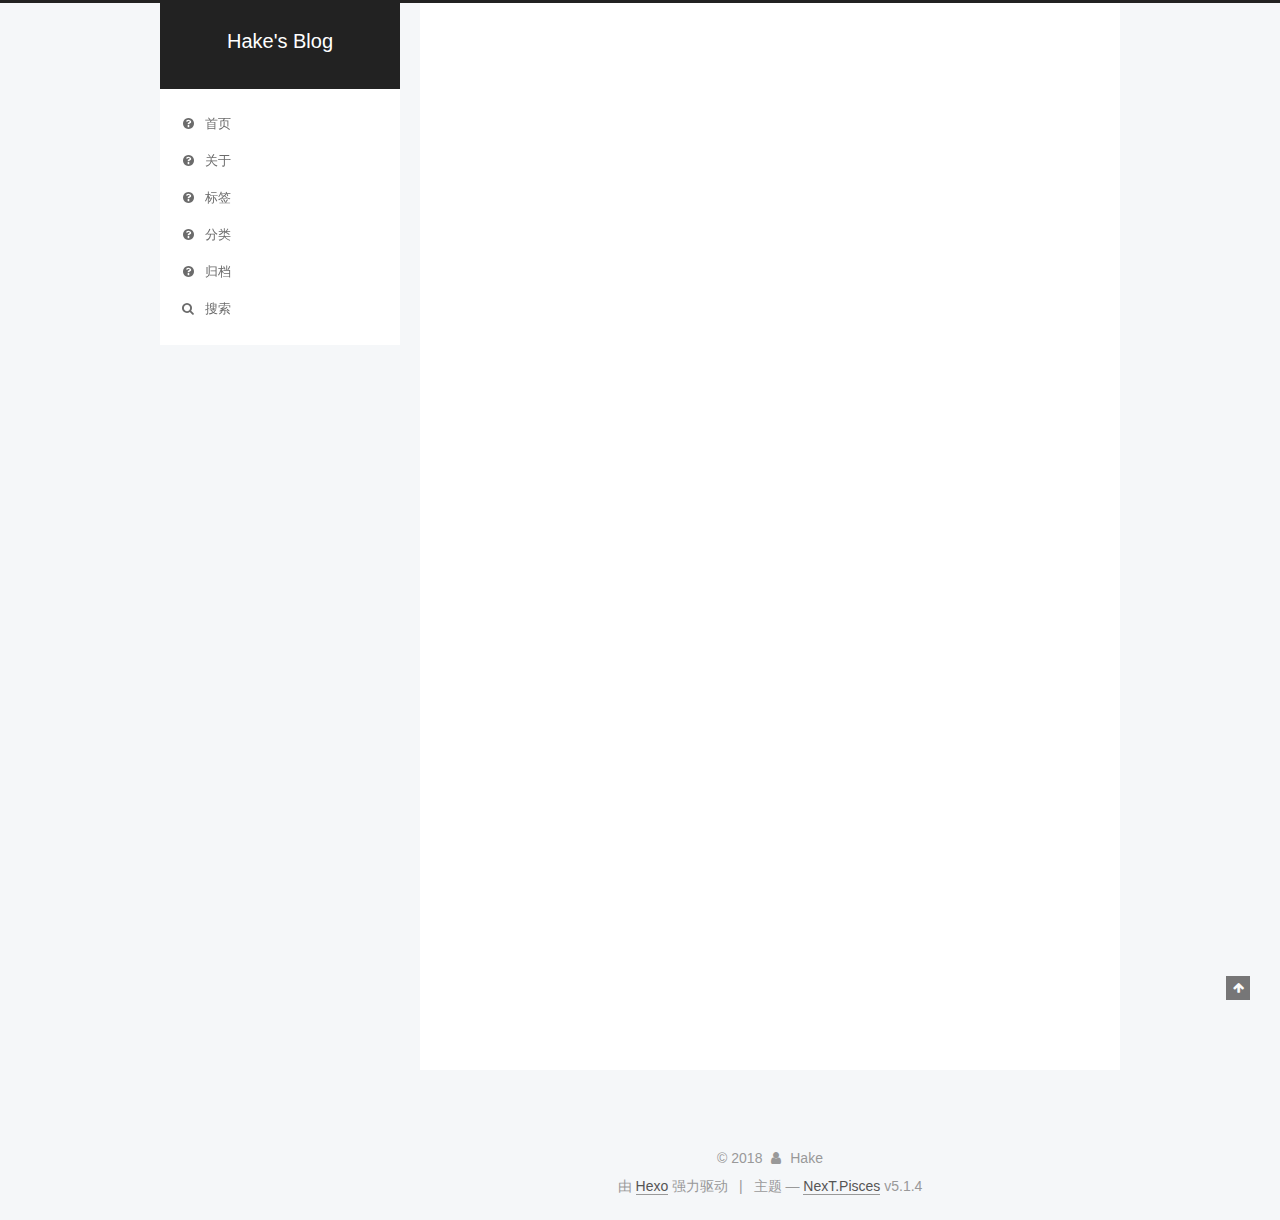
==== index.html @ dc82ca10 "Site updated: 2018-07-10 11:43:35" ====
<!DOCTYPE html>



  


<html class="theme-next pisces use-motion" lang="zh-Hans">
<head>
  <meta charset="UTF-8"/>
<meta http-equiv="X-UA-Compatible" content="IE=edge" />
<meta name="viewport" content="width=device-width, initial-scale=1, maximum-scale=1"/>
<meta name="theme-color" content="#222">









<meta http-equiv="Cache-Control" content="no-transform" />
<meta http-equiv="Cache-Control" content="no-siteapp" />
















  
  
  <link href="/lib/fancybox/source/jquery.fancybox.css?v=2.1.5" rel="stylesheet" type="text/css" />







<link href="/lib/font-awesome/css/font-awesome.min.css?v=4.6.2" rel="stylesheet" type="text/css" />

<link href="/css/main.css?v=5.1.4" rel="stylesheet" type="text/css" />


  <link rel="apple-touch-icon" sizes="180x180" href="/images/apple-touch-icon-next.png?v=5.1.4">


  <link rel="icon" type="image/png" sizes="32x32" href="/images/favicon-32x32-next.png?v=5.1.4">


  <link rel="icon" type="image/png" sizes="16x16" href="/images/favicon-16x16-next.png?v=5.1.4">


  <link rel="mask-icon" href="/images/logo.svg?v=5.1.4" color="#222">





  <meta name="keywords" content="Hexo, NexT" />










<meta name="description" content="For the dream,To the end">
<meta property="og:type" content="website">
<meta property="og:title" content="Hake&#39;s Blog">
<meta property="og:url" content="http://onehake.github.io/index.html">
<meta property="og:site_name" content="Hake&#39;s Blog">
<meta property="og:description" content="For the dream,To the end">
<meta property="og:locale" content="zh-Hans">
<meta name="twitter:card" content="summary">
<meta name="twitter:title" content="Hake&#39;s Blog">
<meta name="twitter:description" content="For the dream,To the end">



<script type="text/javascript" id="hexo.configurations">
  var NexT = window.NexT || {};
  var CONFIG = {
    root: '/',
    scheme: 'Pisces',
    version: '5.1.4',
    sidebar: {"position":"left","display":"post","offset":12,"b2t":false,"scrollpercent":false,"onmobile":false},
    fancybox: true,
    tabs: true,
    motion: {"enable":true,"async":false,"transition":{"post_block":"fadeIn","post_header":"slideDownIn","post_body":"slideDownIn","coll_header":"slideLeftIn","sidebar":"slideUpIn"}},
    duoshuo: {
      userId: '0',
      author: '博主'
    },
    algolia: {
      applicationID: '',
      apiKey: '',
      indexName: '',
      hits: {"per_page":10},
      labels: {"input_placeholder":"Search for Posts","hits_empty":"We didn't find any results for the search: ${query}","hits_stats":"${hits} results found in ${time} ms"}
    }
  };
</script>



  <link rel="canonical" href="http://onehake.github.io/"/>





  <title>Hake's Blog</title>
  








</head>

<body itemscope itemtype="http://schema.org/WebPage" lang="zh-Hans">

  
  
    
  

  <div class="container sidebar-position-left 
  page-home">
    <div class="headband"></div>

    <header id="header" class="header" itemscope itemtype="http://schema.org/WPHeader">
      <div class="header-inner"><div class="site-brand-wrapper">
  <div class="site-meta ">
    

    <div class="custom-logo-site-title">
      <a href="/"  class="brand" rel="start">
        <span class="logo-line-before"><i></i></span>
        <span class="site-title">Hake's Blog</span>
        <span class="logo-line-after"><i></i></span>
      </a>
    </div>
      
        <p class="site-subtitle"></p>
      
  </div>

  <div class="site-nav-toggle">
    <button>
      <span class="btn-bar"></span>
      <span class="btn-bar"></span>
      <span class="btn-bar"></span>
    </button>
  </div>
</div>

<nav class="site-nav">
  

  
    <ul id="menu" class="menu">
      
        
        <li class="menu-item menu-item-home">
          <a href="/" rel="section">
            
              <i class="menu-item-icon fa fa-fw fa-question-circle"></i> <br />
            
            首页
          </a>
        </li>
      
        
        <li class="menu-item menu-item-about">
          <a href="/about" rel="section">
            
              <i class="menu-item-icon fa fa-fw fa-question-circle"></i> <br />
            
            关于
          </a>
        </li>
      
        
        <li class="menu-item menu-item-tags">
          <a href="/tags" rel="section">
            
              <i class="menu-item-icon fa fa-fw fa-question-circle"></i> <br />
            
            标签
          </a>
        </li>
      
        
        <li class="menu-item menu-item-categories">
          <a href="/categories" rel="section">
            
              <i class="menu-item-icon fa fa-fw fa-question-circle"></i> <br />
            
            分类
          </a>
        </li>
      
        
        <li class="menu-item menu-item-archives">
          <a href="/archives" rel="section">
            
              <i class="menu-item-icon fa fa-fw fa-question-circle"></i> <br />
            
            归档
          </a>
        </li>
      

      
        <li class="menu-item menu-item-search">
          
            <a href="javascript:;" class="popup-trigger">
          
            
              <i class="menu-item-icon fa fa-search fa-fw"></i> <br />
            
            搜索
          </a>
        </li>
      
    </ul>
  

  
    <div class="site-search">
      
  <div class="popup search-popup local-search-popup">
  <div class="local-search-header clearfix">
    <span class="search-icon">
      <i class="fa fa-search"></i>
    </span>
    <span class="popup-btn-close">
      <i class="fa fa-times-circle"></i>
    </span>
    <div class="local-search-input-wrapper">
      <input autocomplete="off"
             placeholder="搜索..." spellcheck="false"
             type="text" id="local-search-input">
    </div>
  </div>
  <div id="local-search-result"></div>
</div>



    </div>
  
</nav>



 </div>
    </header>

    <main id="main" class="main">
      <div class="main-inner">
        <div class="content-wrap">
          <div id="content" class="content">
            
  <section id="posts" class="posts-expand">
    
      

  

  
  
  

  <article class="post post-type-normal" itemscope itemtype="http://schema.org/Article">
  
  
  
  <div class="post-block">
    <link itemprop="mainEntityOfPage" href="http://onehake.github.io/2018/07/10/hello-world/">

    <span hidden itemprop="author" itemscope itemtype="http://schema.org/Person">
      <meta itemprop="name" content="Hake">
      <meta itemprop="description" content="">
      <meta itemprop="image" content="/images/avatar.gif">
    </span>

    <span hidden itemprop="publisher" itemscope itemtype="http://schema.org/Organization">
      <meta itemprop="name" content="Hake's Blog">
    </span>

    
      <header class="post-header">

        
        
          <h1 class="post-title" itemprop="name headline">
                
                <a class="post-title-link" href="/2018/07/10/hello-world/" itemprop="url">Hello World</a></h1>
        

        <div class="post-meta">
          <span class="post-time">
            
              <span class="post-meta-item-icon">
                <i class="fa fa-calendar-o"></i>
              </span>
              
                <span class="post-meta-item-text">发表于</span>
              
              <time title="创建于" itemprop="dateCreated datePublished" datetime="2018-07-10T10:24:28+08:00">
                2018-07-10
              </time>
            

            

            
          </span>

          

          
            
          

          
          

          

          

          

        </div>
      </header>
    

    
    
    
    <div class="post-body" itemprop="articleBody">

      
      

      
        
          
            <p>Welcome to <a href="https://hexo.io/" target="_blank" rel="noopener">Hexo</a>! This is your very first post. Check <a href="https://hexo.io/docs/" target="_blank" rel="noopener">documentation</a> for more info. If you get any problems when using Hexo, you can find the answer in <a href="https://hexo.io/docs/troubleshooting.html" target="_blank" rel="noopener">troubleshooting</a> or you can ask me on <a href="https://github.com/hexojs/hexo/issues" target="_blank" rel="noopener">GitHub</a>.</p>
<h2 id="Quick-Start"><a href="#Quick-Start" class="headerlink" title="Quick Start"></a>Quick Start</h2><h3 id="Create-a-new-post"><a href="#Create-a-new-post" class="headerlink" title="Create a new post"></a>Create a new post</h3><figure class="highlight bash"><table><tr><td class="gutter"><pre><span class="line">1</span><br></pre></td><td class="code"><pre><span class="line">$ hexo new <span class="string">"My New Post"</span></span><br></pre></td></tr></table></figure>
<p>More info: <a href="https://hexo.io/docs/writing.html" target="_blank" rel="noopener">Writing</a></p>
<h3 id="Run-server"><a href="#Run-server" class="headerlink" title="Run server"></a>Run server</h3><figure class="highlight bash"><table><tr><td class="gutter"><pre><span class="line">1</span><br></pre></td><td class="code"><pre><span class="line">$ hexo server</span><br></pre></td></tr></table></figure>
<p>More info: <a href="https://hexo.io/docs/server.html" target="_blank" rel="noopener">Server</a></p>
<h3 id="Generate-static-files"><a href="#Generate-static-files" class="headerlink" title="Generate static files"></a>Generate static files</h3><figure class="highlight bash"><table><tr><td class="gutter"><pre><span class="line">1</span><br></pre></td><td class="code"><pre><span class="line">$ hexo generate</span><br></pre></td></tr></table></figure>
<p>More info: <a href="https://hexo.io/docs/generating.html" target="_blank" rel="noopener">Generating</a></p>
<h3 id="Deploy-to-remote-sites"><a href="#Deploy-to-remote-sites" class="headerlink" title="Deploy to remote sites"></a>Deploy to remote sites</h3><figure class="highlight bash"><table><tr><td class="gutter"><pre><span class="line">1</span><br></pre></td><td class="code"><pre><span class="line">$ hexo deploy</span><br></pre></td></tr></table></figure>
<p>More info: <a href="https://hexo.io/docs/deployment.html" target="_blank" rel="noopener">Deployment</a></p>

          
        
      
    </div>
    
    
    

    

    

    

    <footer class="post-footer">
      

      

      

      
      
        <div class="post-eof"></div>
      
    </footer>
  </div>
  
  
  
  </article>


    
  </section>

  


          </div>
          


          

        </div>
        
          
  
  <div class="sidebar-toggle">
    <div class="sidebar-toggle-line-wrap">
      <span class="sidebar-toggle-line sidebar-toggle-line-first"></span>
      <span class="sidebar-toggle-line sidebar-toggle-line-middle"></span>
      <span class="sidebar-toggle-line sidebar-toggle-line-last"></span>
    </div>
  </div>

  <aside id="sidebar" class="sidebar">
    
    <div class="sidebar-inner">

      

      

      <section class="site-overview-wrap sidebar-panel sidebar-panel-active">
        <div class="site-overview">
          <div class="site-author motion-element" itemprop="author" itemscope itemtype="http://schema.org/Person">
            
              <p class="site-author-name" itemprop="name">Hake</p>
              <p class="site-description motion-element" itemprop="description">For the dream,To the end</p>
          </div>

          <nav class="site-state motion-element">

            
              <div class="site-state-item site-state-posts">
              
                <a href="/archives">
              
                  <span class="site-state-item-count">1</span>
                  <span class="site-state-item-name">日志</span>
                </a>
              </div>
            

            

            

          </nav>

          

          

          
          

          
          

          

        </div>
      </section>

      

      

    </div>
  </aside>


        
      </div>
    </main>

    <footer id="footer" class="footer">
      <div class="footer-inner">
        <div class="copyright">&copy; <span itemprop="copyrightYear">2018</span>
  <span class="with-love">
    <i class="fa fa-user"></i>
  </span>
  <span class="author" itemprop="copyrightHolder">Hake</span>

  
</div>


  <div class="powered-by">由 <a class="theme-link" target="_blank" href="https://hexo.io">Hexo</a> 强力驱动</div>



  <span class="post-meta-divider">|</span>



  <div class="theme-info">主题 &mdash; <a class="theme-link" target="_blank" href="https://github.com/iissnan/hexo-theme-next">NexT.Pisces</a> v5.1.4</div>




        







        
      </div>
    </footer>

    
      <div class="back-to-top">
        <i class="fa fa-arrow-up"></i>
        
      </div>
    

    

  </div>

  

<script type="text/javascript">
  if (Object.prototype.toString.call(window.Promise) !== '[object Function]') {
    window.Promise = null;
  }
</script>









  












  
  
    <script type="text/javascript" src="/lib/jquery/index.js?v=2.1.3"></script>
  

  
  
    <script type="text/javascript" src="/lib/fastclick/lib/fastclick.min.js?v=1.0.6"></script>
  

  
  
    <script type="text/javascript" src="/lib/jquery_lazyload/jquery.lazyload.js?v=1.9.7"></script>
  

  
  
    <script type="text/javascript" src="/lib/velocity/velocity.min.js?v=1.2.1"></script>
  

  
  
    <script type="text/javascript" src="/lib/velocity/velocity.ui.min.js?v=1.2.1"></script>
  

  
  
    <script type="text/javascript" src="/lib/fancybox/source/jquery.fancybox.pack.js?v=2.1.5"></script>
  


  


  <script type="text/javascript" src="/js/src/utils.js?v=5.1.4"></script>

  <script type="text/javascript" src="/js/src/motion.js?v=5.1.4"></script>



  
  


  <script type="text/javascript" src="/js/src/affix.js?v=5.1.4"></script>

  <script type="text/javascript" src="/js/src/schemes/pisces.js?v=5.1.4"></script>



  

  


  <script type="text/javascript" src="/js/src/bootstrap.js?v=5.1.4"></script>



  


  




	





  





  












  

  <script type="text/javascript">
    // Popup Window;
    var isfetched = false;
    var isXml = true;
    // Search DB path;
    var search_path = "search.xml";
    if (search_path.length === 0) {
      search_path = "search.xml";
    } else if (/json$/i.test(search_path)) {
      isXml = false;
    }
    var path = "/" + search_path;
    // monitor main search box;

    var onPopupClose = function (e) {
      $('.popup').hide();
      $('#local-search-input').val('');
      $('.search-result-list').remove();
      $('#no-result').remove();
      $(".local-search-pop-overlay").remove();
      $('body').css('overflow', '');
    }

    function proceedsearch() {
      $("body")
        .append('<div class="search-popup-overlay local-search-pop-overlay"></div>')
        .css('overflow', 'hidden');
      $('.search-popup-overlay').click(onPopupClose);
      $('.popup').toggle();
      var $localSearchInput = $('#local-search-input');
      $localSearchInput.attr("autocapitalize", "none");
      $localSearchInput.attr("autocorrect", "off");
      $localSearchInput.focus();
    }

    // search function;
    var searchFunc = function(path, search_id, content_id) {
      'use strict';

      // start loading animation
      $("body")
        .append('<div class="search-popup-overlay local-search-pop-overlay">' +
          '<div id="search-loading-icon">' +
          '<i class="fa fa-spinner fa-pulse fa-5x fa-fw"></i>' +
          '</div>' +
          '</div>')
        .css('overflow', 'hidden');
      $("#search-loading-icon").css('margin', '20% auto 0 auto').css('text-align', 'center');

      $.ajax({
        url: path,
        dataType: isXml ? "xml" : "json",
        async: true,
        success: function(res) {
          // get the contents from search data
          isfetched = true;
          $('.popup').detach().appendTo('.header-inner');
          var datas = isXml ? $("entry", res).map(function() {
            return {
              title: $("title", this).text(),
              content: $("content",this).text(),
              url: $("url" , this).text()
            };
          }).get() : res;
          var input = document.getElementById(search_id);
          var resultContent = document.getElementById(content_id);
          var inputEventFunction = function() {
            var searchText = input.value.trim().toLowerCase();
            var keywords = searchText.split(/[\s\-]+/);
            if (keywords.length > 1) {
              keywords.push(searchText);
            }
            var resultItems = [];
            if (searchText.length > 0) {
              // perform local searching
              datas.forEach(function(data) {
                var isMatch = false;
                var hitCount = 0;
                var searchTextCount = 0;
                var title = data.title.trim();
                var titleInLowerCase = title.toLowerCase();
                var content = data.content.trim().replace(/<[^>]+>/g,"");
                var contentInLowerCase = content.toLowerCase();
                var articleUrl = decodeURIComponent(data.url);
                var indexOfTitle = [];
                var indexOfContent = [];
                // only match articles with not empty titles
                if(title != '') {
                  keywords.forEach(function(keyword) {
                    function getIndexByWord(word, text, caseSensitive) {
                      var wordLen = word.length;
                      if (wordLen === 0) {
                        return [];
                      }
                      var startPosition = 0, position = [], index = [];
                      if (!caseSensitive) {
                        text = text.toLowerCase();
                        word = word.toLowerCase();
                      }
                      while ((position = text.indexOf(word, startPosition)) > -1) {
                        index.push({position: position, word: word});
                        startPosition = position + wordLen;
                      }
                      return index;
                    }

                    indexOfTitle = indexOfTitle.concat(getIndexByWord(keyword, titleInLowerCase, false));
                    indexOfContent = indexOfContent.concat(getIndexByWord(keyword, contentInLowerCase, false));
                  });
                  if (indexOfTitle.length > 0 || indexOfContent.length > 0) {
                    isMatch = true;
                    hitCount = indexOfTitle.length + indexOfContent.length;
                  }
                }

                // show search results

                if (isMatch) {
                  // sort index by position of keyword

                  [indexOfTitle, indexOfContent].forEach(function (index) {
                    index.sort(function (itemLeft, itemRight) {
                      if (itemRight.position !== itemLeft.position) {
                        return itemRight.position - itemLeft.position;
                      } else {
                        return itemLeft.word.length - itemRight.word.length;
                      }
                    });
                  });

                  // merge hits into slices

                  function mergeIntoSlice(text, start, end, index) {
                    var item = index[index.length - 1];
                    var position = item.position;
                    var word = item.word;
                    var hits = [];
                    var searchTextCountInSlice = 0;
                    while (position + word.length <= end && index.length != 0) {
                      if (word === searchText) {
                        searchTextCountInSlice++;
                      }
                      hits.push({position: position, length: word.length});
                      var wordEnd = position + word.length;

                      // move to next position of hit

                      index.pop();
                      while (index.length != 0) {
                        item = index[index.length - 1];
                        position = item.position;
                        word = item.word;
                        if (wordEnd > position) {
                          index.pop();
                        } else {
                          break;
                        }
                      }
                    }
                    searchTextCount += searchTextCountInSlice;
                    return {
                      hits: hits,
                      start: start,
                      end: end,
                      searchTextCount: searchTextCountInSlice
                    };
                  }

                  var slicesOfTitle = [];
                  if (indexOfTitle.length != 0) {
                    slicesOfTitle.push(mergeIntoSlice(title, 0, title.length, indexOfTitle));
                  }

                  var slicesOfContent = [];
                  while (indexOfContent.length != 0) {
                    var item = indexOfContent[indexOfContent.length - 1];
                    var position = item.position;
                    var word = item.word;
                    // cut out 100 characters
                    var start = position - 20;
                    var end = position + 80;
                    if(start < 0){
                      start = 0;
                    }
                    if (end < position + word.length) {
                      end = position + word.length;
                    }
                    if(end > content.length){
                      end = content.length;
                    }
                    slicesOfContent.push(mergeIntoSlice(content, start, end, indexOfContent));
                  }

                  // sort slices in content by search text's count and hits' count

                  slicesOfContent.sort(function (sliceLeft, sliceRight) {
                    if (sliceLeft.searchTextCount !== sliceRight.searchTextCount) {
                      return sliceRight.searchTextCount - sliceLeft.searchTextCount;
                    } else if (sliceLeft.hits.length !== sliceRight.hits.length) {
                      return sliceRight.hits.length - sliceLeft.hits.length;
                    } else {
                      return sliceLeft.start - sliceRight.start;
                    }
                  });

                  // select top N slices in content

                  var upperBound = parseInt('1');
                  if (upperBound >= 0) {
                    slicesOfContent = slicesOfContent.slice(0, upperBound);
                  }

                  // highlight title and content

                  function highlightKeyword(text, slice) {
                    var result = '';
                    var prevEnd = slice.start;
                    slice.hits.forEach(function (hit) {
                      result += text.substring(prevEnd, hit.position);
                      var end = hit.position + hit.length;
                      result += '<b class="search-keyword">' + text.substring(hit.position, end) + '</b>';
                      prevEnd = end;
                    });
                    result += text.substring(prevEnd, slice.end);
                    return result;
                  }

                  var resultItem = '';

                  if (slicesOfTitle.length != 0) {
                    resultItem += "<li><a href='" + articleUrl + "' class='search-result-title'>" + highlightKeyword(title, slicesOfTitle[0]) + "</a>";
                  } else {
                    resultItem += "<li><a href='" + articleUrl + "' class='search-result-title'>" + title + "</a>";
                  }

                  slicesOfContent.forEach(function (slice) {
                    resultItem += "<a href='" + articleUrl + "'>" +
                      "<p class=\"search-result\">" + highlightKeyword(content, slice) +
                      "...</p>" + "</a>";
                  });

                  resultItem += "</li>";
                  resultItems.push({
                    item: resultItem,
                    searchTextCount: searchTextCount,
                    hitCount: hitCount,
                    id: resultItems.length
                  });
                }
              })
            };
            if (keywords.length === 1 && keywords[0] === "") {
              resultContent.innerHTML = '<div id="no-result"><i class="fa fa-search fa-5x" /></div>'
            } else if (resultItems.length === 0) {
              resultContent.innerHTML = '<div id="no-result"><i class="fa fa-frown-o fa-5x" /></div>'
            } else {
              resultItems.sort(function (resultLeft, resultRight) {
                if (resultLeft.searchTextCount !== resultRight.searchTextCount) {
                  return resultRight.searchTextCount - resultLeft.searchTextCount;
                } else if (resultLeft.hitCount !== resultRight.hitCount) {
                  return resultRight.hitCount - resultLeft.hitCount;
                } else {
                  return resultRight.id - resultLeft.id;
                }
              });
              var searchResultList = '<ul class=\"search-result-list\">';
              resultItems.forEach(function (result) {
                searchResultList += result.item;
              })
              searchResultList += "</ul>";
              resultContent.innerHTML = searchResultList;
            }
          }

          if ('auto' === 'auto') {
            input.addEventListener('input', inputEventFunction);
          } else {
            $('.search-icon').click(inputEventFunction);
            input.addEventListener('keypress', function (event) {
              if (event.keyCode === 13) {
                inputEventFunction();
              }
            });
          }

          // remove loading animation
          $(".local-search-pop-overlay").remove();
          $('body').css('overflow', '');

          proceedsearch();
        }
      });
    }

    // handle and trigger popup window;
    $('.popup-trigger').click(function(e) {
      e.stopPropagation();
      if (isfetched === false) {
        searchFunc(path, 'local-search-input', 'local-search-result');
      } else {
        proceedsearch();
      };
    });

    $('.popup-btn-close').click(onPopupClose);
    $('.popup').click(function(e){
      e.stopPropagation();
    });
    $(document).on('keyup', function (event) {
      var shouldDismissSearchPopup = event.which === 27 &&
        $('.search-popup').is(':visible');
      if (shouldDismissSearchPopup) {
        onPopupClose();
      }
    });
  </script>





  

  

  

  
  

  

  

  

</body>
</html>
---- css/main.css ----
/* normalize.css v3.0.2 | MIT License | git.io/normalize */
html {
  font-family: sans-serif; /* 1 */
  -ms-text-size-adjust: 100%; /* 2 */
  -webkit-text-size-adjust: 100%; /* 2 */
}
body {
  margin: 0;
}
article,
aside,
details,
figcaption,
figure,
footer,
header,
hgroup,
main,
menu,
nav,
section,
summary {
  display: block;
}
audio,
canvas,
progress,
video {
  display: inline-block; /* 1 */
  vertical-align: baseline; /* 2 */
}
audio:not([controls]) {
  display: none;
  height: 0;
}
[hidden],
template {
  display: none;
}
a {
  background-color: transparent;
}
a:active,
a:hover {
  outline: 0;
}
abbr[title] {
  border-bottom: 1px dotted;
}
b,
strong {
  font-weight: bold;
}
dfn {
  font-style: italic;
}
h1 {
  font-size: 2em;
  margin: 0.67em 0;
}
mark {
  background: #ff0;
  color: #000;
}
small {
  font-size: 80%;
}
sub,
sup {
  font-size: 75%;
  line-height: 0;
  position: relative;
  vertical-align: baseline;
}
sup {
  top: -0.5em;
}
sub {
  bottom: -0.25em;
}
img {
  border: 0;
}
svg:not(:root) {
  overflow: hidden;
}
figure {
  margin: 1em 40px;
}
hr {
  -moz-box-sizing: content-box;
  box-sizing: content-box;
  height: 0;
}
pre {
  overflow: auto;
}
code,
kbd,
pre,
samp {
  font-family: monospace, monospace;
  font-size: 1em;
}
button,
input,
optgroup,
select,
textarea {
  color: inherit; /* 1 */
  font: inherit; /* 2 */
  margin: 0; /* 3 */
}
button {
  overflow: visible;
}
button,
select {
  text-transform: none;
}
button,
html input[type="button"],
input[type="reset"],
input[type="submit"] {
  -webkit-appearance: button; /* 2 */
  cursor: pointer; /* 3 */
}
button[disabled],
html input[disabled] {
  cursor: default;
}
button::-moz-focus-inner,
input::-moz-focus-inner {
  border: 0;
  padding: 0;
}
input {
  line-height: normal;
}
input[type="checkbox"],
input[type="radio"] {
  box-sizing: border-box; /* 1 */
  padding: 0; /* 2 */
}
input[type="number"]::-webkit-inner-spin-button,
input[type="number"]::-webkit-outer-spin-button {
  height: auto;
}
input[type="search"] {
  -webkit-appearance: textfield; /* 1 */
  -moz-box-sizing: content-box;
  -webkit-box-sizing: content-box; /* 2 */
  box-sizing: content-box;
}
input[type="search"]::-webkit-search-cancel-button,
input[type="search"]::-webkit-search-decoration {
  -webkit-appearance: none;
}
fieldset {
  border: 1px solid #c0c0c0;
  margin: 0 2px;
  padding: 0.35em 0.625em 0.75em;
}
legend {
  border: 0; /* 1 */
  padding: 0; /* 2 */
}
textarea {
  overflow: auto;
}
optgroup {
  font-weight: bold;
}
table {
  border-collapse: collapse;
  border-spacing: 0;
}
td,
th {
  padding: 0;
}
::selection {
  background: #262a30;
  color: #fff;
}
body {
  position: relative;
  font-family: 'Lato', "PingFang SC", "Microsoft YaHei", sans-serif;
  font-size: 14px;
  line-height: 2;
  color: #555;
  background: #f5f7f9;
}
@media (max-width: 767px) {
  body {
    padding-right: 0 !important;
  }
}
@media (min-width: 768px) and (max-width: 991px) {
  body {
    padding-right: 0 !important;
  }
}
@media (min-width: 1600px) {
  body {
    font-size: 16px;
  }
}
h1,
h2,
h3,
h4,
h5,
h6 {
  margin: 0;
  padding: 0;
  font-weight: bold;
  line-height: 1.5;
  font-family: 'Lato', "PingFang SC", "Microsoft YaHei", sans-serif;
}
h2,
h3,
h4,
h5,
h6 {
  margin: 20px 0 15px;
}
h1 {
  font-size: 22px;
}
@media (max-width: 767px) {
  h1 {
    font-size: 18px;
  }
}
h2 {
  font-size: 20px;
}
@media (max-width: 767px) {
  h2 {
    font-size: 16px;
  }
}
h3 {
  font-size: 18px;
}
@media (max-width: 767px) {
  h3 {
    font-size: 14px;
  }
}
h4 {
  font-size: 16px;
}
@media (max-width: 767px) {
  h4 {
    font-size: 12px;
  }
}
h5 {
  font-size: 14px;
}
@media (max-width: 767px) {
  h5 {
    font-size: 10px;
  }
}
h6 {
  font-size: 12px;
}
@media (max-width: 767px) {
  h6 {
    font-size: 8px;
  }
}
p {
  margin: 0 0 20px 0;
}
a {
  color: #555;
  text-decoration: none;
  outline: none;
  border-bottom: 1px solid #999;
  word-wrap: break-word;
}
a:hover {
  color: #222;
  border-bottom-color: #222;
}
blockquote {
  margin: 0;
  padding: 0;
}
img {
  display: block;
  margin: auto;
  max-width: 100%;
  height: auto;
}
hr {
  margin: 40px 0;
  height: 3px;
  border: none;
  background-color: #ddd;
  background-image: repeating-linear-gradient(-45deg, #fff, #fff 4px, transparent 4px, transparent 8px);
}
blockquote {
  padding: 0 15px;
  color: #666;
  border-left: 4px solid #ddd;
}
blockquote cite::before {
  content: "-";
  padding: 0 5px;
}
dt {
  font-weight: 700;
}
dd {
  margin: 0;
  padding: 0;
}
kbd {
  border: 1px solid #ccc;
  border-radius: 0.2em;
  box-shadow: 0.1em 0.1em 0.2em rgba(0,0,0,0.1);
  background-color: #f9f9f9;
  font-family: inherit;
  background-image: -webkit-linear-gradient(top, #eee, #fff, #eee);
  padding: 0.1em 0.3em;
  white-space: nowrap;
}
.text-left {
  text-align: left;
}
.text-center {
  text-align: center;
}
.text-right {
  text-align: right;
}
.text-justify {
  text-align: justify;
}
.text-nowrap {
  white-space: nowrap;
}
.text-lowercase {
  text-transform: lowercase;
}
.text-uppercase {
  text-transform: uppercase;
}
.text-capitalize {
  text-transform: capitalize;
}
.center-block {
  display: block;
  margin-left: auto;
  margin-right: auto;
}
.clearfix:before,
.clearfix:after {
  content: " ";
  display: table;
}
.clearfix:after {
  clear: both;
}
.pullquote {
  width: 45%;
}
.pullquote.left {
  float: left;
  margin-left: 5px;
  margin-right: 10px;
}
.pullquote.right {
  float: right;
  margin-left: 10px;
  margin-right: 5px;
}
.affix.affix.affix {
  position: fixed;
}
.translation {
  margin-top: -20px;
  font-size: 14px;
  color: #999;
}
.scrollbar-measure {
  width: 100px;
  height: 100px;
  overflow: scroll;
  position: absolute;
  top: -9999px;
}
.use-motion .motion-element {
  opacity: 0;
}
table {
  margin: 20px 0;
  width: 100%;
  border-collapse: collapse;
  border-spacing: 0;
  border: 1px solid #ddd;
  font-size: 14px;
  table-layout: fixed;
  word-wrap: break-all;
}
table>tbody>tr:nth-of-type(odd) {
  background-color: #f9f9f9;
}
table>tbody>tr:hover {
  background-color: #f5f5f5;
}
caption,
th,
td {
  padding: 8px;
  text-align: left;
  vertical-align: middle;
  font-weight: normal;
}
th,
td {
  border-bottom: 3px solid #ddd;
  border-right: 1px solid #eee;
}
th {
  padding-bottom: 10px;
  font-weight: 700;
}
td {
  border-bottom-width: 1px;
}
html,
body {
  height: 100%;
}
.container {
  position: relative;
  min-height: 100%;
}
.header-inner {
  margin: 0 auto;
  padding: 100px 0 70px;
  width: 700px;
}
@media (min-width: 1600px) {
  .container .header-inner {
    width: 900px;
  }
}
.main {
  padding-bottom: 150px;
}
.main-inner {
  margin: 0 auto;
  width: 700px;
}
@media (min-width: 1600px) {
  .container .main-inner {
    width: 900px;
  }
}
.footer {
  position: absolute;
  left: 0;
  bottom: 0;
  width: 100%;
  min-height: 50px;
}
.footer-inner {
  box-sizing: border-box;
  margin: 20px auto;
  width: 700px;
}
@media (min-width: 1600px) {
  .container .footer-inner {
    width: 900px;
  }
}
pre,
.highlight {
  overflow: auto;
  margin: 20px 0;
  padding: 0;
  font-size: 13px;
  color: #4d4d4c;
  background: #f7f7f7;
  line-height: 1.6;
}
pre,
code {
  font-family: consolas, Menlo, "PingFang SC", "Microsoft YaHei", monospace;
}
code {
  padding: 2px 4px;
  word-wrap: break-word;
  color: #555;
  background: #eee;
  border-radius: 3px;
  font-size: 13px;
}
pre {
  padding: 10px;
}
pre code {
  padding: 0;
  color: #4d4d4c;
  background: none;
  text-shadow: none;
}
.highlight {
  border-radius: 1px;
}
.highlight pre {
  border: none;
  margin: 0;
  padding: 10px 0;
}
.highlight table {
  margin: 0;
  width: auto;
  border: none;
}
.highlight td {
  border: none;
  padding: 0;
}
.highlight figcaption {
  font-size: 1em;
  color: #4d4d4c;
  line-height: 1em;
  margin-bottom: 1em;
}
.highlight figcaption:before,
.highlight figcaption:after {
  content: " ";
  display: table;
}
.highlight figcaption:after {
  clear: both;
}
.highlight figcaption a {
  float: right;
  color: #4d4d4c;
}
.highlight figcaption a:hover {
  border-bottom-color: #4d4d4c;
}
.highlight .gutter pre {
  padding-left: 10px;
  padding-right: 10px;
  color: #869194;
  text-align: right;
  background-color: #eff2f3;
}
.highlight .code pre {
  width: 100%;
  padding-left: 10px;
  padding-right: 10px;
  background-color: #f7f7f7;
}
.highlight .line {
  height: 20px;
}
.gutter {
  -webkit-user-select: none;
  -moz-user-select: none;
  -ms-user-select: none;
  user-select: none;
}
.gist table {
  width: auto;
}
.gist table td {
  border: none;
}
pre .deletion {
  background: #fdd;
}
pre .addition {
  background: #dfd;
}
pre .meta {
  color: #8959a8;
}
pre .comment {
  color: #8e908c;
}
pre .variable,
pre .attribute,
pre .tag,
pre .regexp,
pre .ruby .constant,
pre .xml .tag .title,
pre .xml .pi,
pre .xml .doctype,
pre .html .doctype,
pre .css .id,
pre .css .class,
pre .css .pseudo {
  color: #c82829;
}
pre .number,
pre .preprocessor,
pre .built_in,
pre .literal,
pre .params,
pre .constant,
pre .command {
  color: #f5871f;
}
pre .ruby .class .title,
pre .css .rules .attribute,
pre .string,
pre .value,
pre .inheritance,
pre .header,
pre .ruby .symbol,
pre .xml .cdata,
pre .special,
pre .number,
pre .formula {
  color: #718c00;
}
pre .title,
pre .css .hexcolor {
  color: #3e999f;
}
pre .function,
pre .python .decorator,
pre .python .title,
pre .ruby .function .title,
pre .ruby .title .keyword,
pre .perl .sub,
pre .javascript .title,
pre .coffeescript .title {
  color: #4271ae;
}
pre .keyword,
pre .javascript .function {
  color: #8959a8;
}
.full-image.full-image.full-image.full-image {
  border: none;
  max-width: 100%;
  width: auto;
  margin: 20px auto 25px;
}
@media (min-width: 992px) {
  .full-image.full-image.full-image.full-image {
    max-width: none;
    width: 118%;
    margin: 0 -9%;
  }
}
.blockquote-center,
.page-home .post-type-quote blockquote,
.page-post-detail .post-type-quote blockquote {
  position: relative;
  margin: 40px 0;
  padding: 0;
  border-left: none;
  text-align: center;
}
.blockquote-center::before,
.page-home .post-type-quote blockquote::before,
.page-post-detail .post-type-quote blockquote::before,
.blockquote-center::after,
.page-home .post-type-quote blockquote::after,
.page-post-detail .post-type-quote blockquote::after {
  position: absolute;
  content: ' ';
  display: block;
  width: 100%;
  height: 24px;
  opacity: 0.2;
  background-repeat: no-repeat;
  background-position: 0 -6px;
  background-size: 22px 22px;
}
.blockquote-center::before,
.page-home .post-type-quote blockquote::before,
.page-post-detail .post-type-quote blockquote::before {
  top: -20px;
  background-image: url("../images/quote-l.svg");
  border-top: 1px solid #ccc;
}
.blockquote-center::after,
.page-home .post-type-quote blockquote::after,
.page-post-detail .post-type-quote blockquote::after {
  bottom: -20px;
  background-image: url("../images/quote-r.svg");
  border-bottom: 1px solid #ccc;
  background-position: 100% 8px;
}
.blockquote-center p,
.page-home .post-type-quote blockquote p,
.page-post-detail .post-type-quote blockquote p,
.blockquote-center div,
.page-home .post-type-quote blockquote div,
.page-post-detail .post-type-quote blockquote div {
  text-align: center;
}
.post .post-body .group-picture img {
  box-sizing: border-box;
  padding: 0 3px;
  border: none;
}
.post .group-picture-row {
  overflow: hidden;
  margin-top: 6px;
}
.post .group-picture-row:first-child {
  margin-top: 0;
}
.post .group-picture-column {
  float: left;
}
.page-post-detail .post-body .group-picture-column {
  float: none;
  margin-top: 10px;
  width: auto !important;
}
.page-post-detail .post-body .group-picture-column img {
  margin: 0 auto;
}
.page-archive .group-picture-container {
  overflow: hidden;
}
.page-archive .group-picture-row {
  float: left;
}
.page-archive .group-picture-row:first-child {
  margin-top: 6px;
}
.page-archive .group-picture-column {
  max-width: 150px;
  max-height: 150px;
}
.post-body .note {
  position: relative;
  padding: 15px;
  margin-bottom: 20px;
  border: 1px solid #eee;
  border-left-width: 5px;
  border-radius: 3px;
}
.post-body .note h2,
.post-body .note h3,
.post-body .note h4,
.post-body .note h5,
.post-body .note h6 {
  margin-top: 0;
  margin-bottom: 0;
  border-bottom: initial;
  padding-top: 0 !important;
}
.post-body .note p:first-child,
.post-body .note ul:first-child,
.post-body .note ol:first-child,
.post-body .note table:first-child,
.post-body .note pre:first-child,
.post-body .note blockquote:first-child {
  margin-top: 0;
}
.post-body .note p:last-child,
.post-body .note ul:last-child,
.post-body .note ol:last-child,
.post-body .note table:last-child,
.post-body .note pre:last-child,
.post-body .note blockquote:last-child {
  margin-bottom: 0;
}
.post-body .note.default {
  border-left-color: #777;
}
.post-body .note.default h2,
.post-body .note.default h3,
.post-body .note.default h4,
.post-body .note.default h5,
.post-body .note.default h6 {
  color: #777;
}
.post-body .note.primary {
  border-left-color: #6f42c1;
}
.post-body .note.primary h2,
.post-body .note.primary h3,
.post-body .note.primary h4,
.post-body .note.primary h5,
.post-body .note.primary h6 {
  color: #6f42c1;
}
.post-body .note.info {
  border-left-color: #428bca;
}
.post-body .note.info h2,
.post-body .note.info h3,
.post-body .note.info h4,
.post-body .note.info h5,
.post-body .note.info h6 {
  color: #428bca;
}
.post-body .note.success {
  border-left-color: #5cb85c;
}
.post-body .note.success h2,
.post-body .note.success h3,
.post-body .note.success h4,
.post-body .note.success h5,
.post-body .note.success h6 {
  color: #5cb85c;
}
.post-body .note.warning {
  border-left-color: #f0ad4e;
}
.post-body .note.warning h2,
.post-body .note.warning h3,
.post-body .note.warning h4,
.post-body .note.warning h5,
.post-body .note.warning h6 {
  color: #f0ad4e;
}
.post-body .note.danger {
  border-left-color: #d9534f;
}
.post-body .note.danger h2,
.post-body .note.danger h3,
.post-body .note.danger h4,
.post-body .note.danger h5,
.post-body .note.danger h6 {
  color: #d9534f;
}
.post-body .label {
  display: inline;
  padding: 0 2px;
  white-space: nowrap;
}
.post-body .label.default {
  background-color: #f0f0f0;
}
.post-body .label.primary {
  background-color: #efe6f7;
}
.post-body .label.info {
  background-color: #e5f2f8;
}
.post-body .label.success {
  background-color: #e7f4e9;
}
.post-body .label.warning {
  background-color: #fcf6e1;
}
.post-body .label.danger {
  background-color: #fae8eb;
}
.post-body .tabs {
  position: relative;
  display: block;
  margin-bottom: 20px;
  padding-top: 10px;
}
.post-body .tabs ul.nav-tabs {
  margin: 0;
  padding: 0;
  display: flex;
  margin-bottom: -1px;
}
@media (max-width: 413px) {
  .post-body .tabs ul.nav-tabs {
    display: block;
    margin-bottom: 5px;
  }
}
.post-body .tabs ul.nav-tabs li.tab {
  list-style-type: none !important;
  margin: 0 0.25em 0 0;
  border-top: 3px solid transparent;
  border-left: 1px solid transparent;
  border-right: 1px solid transparent;
}
@media (max-width: 413px) {
  .post-body .tabs ul.nav-tabs li.tab {
    margin: initial;
    border-top: 1px solid transparent;
    border-left: 3px solid transparent;
    border-right: 1px solid transparent;
    border-bottom: 1px solid transparent;
  }
}
.post-body .tabs ul.nav-tabs li.tab a {
  outline: 0;
  border-bottom: initial;
  display: block;
  line-height: 1.8em;
  padding: 0.25em 0.75em;
  transition-duration: 0.2s;
  transition-timing-function: ease-out;
  transition-delay: 0s;
}
.post-body .tabs ul.nav-tabs li.tab a i {
  width: 1.285714285714286em;
}
.post-body .tabs ul.nav-tabs li.tab.active {
  border-top: 3px solid #fc6423;
  border-left: 1px solid #ddd;
  border-right: 1px solid #ddd;
  background-color: #fff;
}
@media (max-width: 413px) {
  .post-body .tabs ul.nav-tabs li.tab.active {
    border-top: 1px solid #ddd;
    border-left: 3px solid #fc6423;
    border-right: 1px solid #ddd;
    border-bottom: 1px solid #ddd;
  }
}
.post-body .tabs ul.nav-tabs li.tab.active a {
  cursor: default;
  color: #555;
}
.post-body .tabs .tab-content {
  background-color: #fff;
}
.post-body .tabs .tab-content .tab-pane {
  border: 1px solid #ddd;
  padding: 20px 20px 0 20px;
}
.post-body .tabs .tab-content .tab-pane:not(.active) {
  display: none !important;
}
.post-body .tabs .tab-content .tab-pane.active {
  display: block !important;
}
.btn {
  display: inline-block;
  padding: 0 20px;
  font-size: 14px;
  color: #555;
  background: #fff;
  border: 2px solid #555;
  text-decoration: none;
  border-radius: 2px;
  transition-property: background-color;
  transition-duration: 0.2s;
  transition-timing-function: ease-in-out;
  transition-delay: 0s;
  line-height: 2;
}
.btn:hover {
  border-color: #222;
  color: #fff;
  background: #222;
}
.btn +.btn {
  margin: 0 0 8px 8px;
}
.btn .fa-fw {
  width: 1.285714285714286em;
  text-align: left;
}
.btn-bar {
  display: block;
  width: 22px;
  height: 2px;
  background: #555;
  border-radius: 1px;
}
.btn-bar+.btn-bar {
  margin-top: 4px;
}
.pagination {
  margin: 120px 0 40px;
  text-align: center;
  border-top: 1px solid #eee;
}
.page-number-basic,
.pagination .prev,
.pagination .next,
.pagination .page-number,
.pagination .space {
  display: inline-block;
  position: relative;
  top: -1px;
  margin: 0 10px;
  padding: 0 11px;
}
@media (max-width: 767px) {
  .page-number-basic,
  .pagination .prev,
  .pagination .next,
  .pagination .page-number,
  .pagination .space {
    margin: 0 5px;
  }
}
.pagination .prev,
.pagination .next,
.pagination .page-number {
  border-bottom: 0;
  border-top: 1px solid #eee;
  transition-property: border-color;
  transition-duration: 0.2s;
  transition-timing-function: ease-in-out;
  transition-delay: 0s;
}
.pagination .prev:hover,
.pagination .next:hover,
.pagination .page-number:hover {
  border-top-color: #222;
}
.pagination .space {
  padding: 0;
  margin: 0;
}
.pagination .prev {
  margin-left: 0;
}
.pagination .next {
  margin-right: 0;
}
.pagination .page-number.current {
  color: #fff;
  background: #ccc;
  border-top-color: #ccc;
}
@media (max-width: 767px) {
  .pagination {
    border-top: none;
  }
  .pagination .prev,
  .pagination .next,
  .pagination .page-number {
    margin-bottom: 10px;
    border-top: 0;
    border-bottom: 1px solid #eee;
    padding: 0 10px;
  }
  .pagination .prev:hover,
  .pagination .next:hover,
  .pagination .page-number:hover {
    border-bottom-color: #222;
  }
}
.comments {
  margin: 60px 20px 0;
}
.tag-cloud {
  text-align: center;
}
.tag-cloud a {
  display: inline-block;
  margin: 10px;
}
.back-to-top {
  box-sizing: border-box;
  position: fixed;
  bottom: -100px;
  right: 30px;
  z-index: 1050;
  padding: 0 6px;
  width: 24px;
  background: #222;
  font-size: 12px;
  opacity: 0.6;
  color: #fff;
  cursor: pointer;
  text-align: center;
  -webkit-transform: translateZ(0);
  transition-property: bottom;
  transition-duration: 0.2s;
  transition-timing-function: ease-in-out;
  transition-delay: 0s;
}
@media (min-width: 768px) and (max-width: 991px) {
  .back-to-top {
    display: none !important;
  }
}
@media (max-width: 767px) {
  .back-to-top {
    display: none !important;
  }
}
.back-to-top.back-to-top-on {
  bottom: 30px;
}
.header {
  background: transparent;
}
.header-inner {
  position: relative;
}
.headband {
  height: 3px;
  background: #222;
}
.site-meta {
  margin: 0;
  text-align: center;
}
@media (max-width: 767px) {
  .site-meta {
    text-align: center;
  }
}
.brand {
  position: relative;
  display: inline-block;
  padding: 0 40px;
  color: #fff;
  background: #222;
  border-bottom: none;
}
.brand:hover {
  color: #fff;
}
.logo {
  display: inline-block;
  margin-right: 5px;
  line-height: 36px;
  vertical-align: top;
}
.site-title {
  display: inline-block;
  vertical-align: top;
  line-height: 36px;
  font-size: 20px;
  font-weight: normal;
  font-family: 'Lato', "PingFang SC", "Microsoft YaHei", sans-serif;
}
.site-subtitle {
  margin-top: 10px;
  font-size: 13px;
  color: #ddd;
}
.use-motion .brand {
  opacity: 0;
}
.use-motion .logo,
.use-motion .site-title,
.use-motion .site-subtitle {
  opacity: 0;
  position: relative;
  top: -10px;
}
.site-nav-toggle {
  display: none;
  position: absolute;
  top: 10px;
  left: 10px;
}
@media (max-width: 767px) {
  .site-nav-toggle {
    display: block;
  }
}
.site-nav-toggle button {
  margin-top: 2px;
  padding: 9px 10px;
  background: transparent;
  border: none;
}
@media (max-width: 767px) {
  .site-nav {
    display: none;
    margin: 0 -10px;
    padding: 0 10px;
    clear: both;
    border-top: 1px solid #ddd;
  }
}
@media (min-width: 768px) and (max-width: 991px) {
  .site-nav {
    display: block !important;
  }
}
@media (min-width: 992px) {
  .site-nav {
    display: block !important;
  }
}
.menu {
  margin-top: 20px;
  padding-left: 0;
  text-align: center;
}
.menu .menu-item {
  display: inline-block;
  margin: 0 10px;
  list-style: none;
}
@media screen and (max-width: 767px) {
  .menu .menu-item {
    margin-top: 10px;
  }
}
.menu .menu-item a {
  display: block;
  font-size: 13px;
  line-height: inherit;
  border-bottom: 1px solid transparent;
  transition-property: border-color;
  transition-duration: 0.2s;
  transition-timing-function: ease-in-out;
  transition-delay: 0s;
}
.menu .menu-item a:hover,
.menu-item-active a {
  border-bottom-color: #222;
}
.menu .menu-item .fa {
  margin-right: 5px;
}
.use-motion .menu-item {
  opacity: 0;
}
.post-body {
  font-family: 'Lato', "PingFang SC", "Microsoft YaHei", sans-serif;
}
@media (max-width: 767px) {
  .post-body {
    word-break: break-word;
  }
}
.post-body .fancybox img {
  display: block !important;
  margin: 0 auto;
  cursor: pointer;
  cursor: zoom-in;
  cursor: -webkit-zoom-in;
}
.post-body .image-caption,
.post-body .figure .caption {
  margin: -20px auto 15px;
  text-align: center;
  font-size: 14px;
  color: #999;
  font-weight: bold;
  line-height: 1;
}
.post-sticky-flag {
  display: inline-block;
  font-size: 16px;
  -ms-transform: rotate(30deg);
  -webkit-transform: rotate(30deg);
  -moz-transform: rotate(30deg);
  -ms-transform: rotate(30deg);
  -o-transform: rotate(30deg);
  transform: rotate(30deg);
}
.use-motion .post-block,
.use-motion .pagination,
.use-motion .comments {
  opacity: 0;
}
.use-motion .post-header {
  opacity: 0;
}
.use-motion .post-body {
  opacity: 0;
}
.use-motion .collection-title {
  opacity: 0;
}
.posts-expand {
  padding-top: 40px;
}
@media (max-width: 767px) {
  .posts-expand {
    margin: 0 20px;
  }
  .post-body pre .gutter pre {
    padding-right: 10px;
  }
  .post-body .highlight {
    margin-left: 0px;
    margin-right: 0px;
    padding: 0;
  }
  .post-body .highlight .gutter pre {
    padding-right: 10px;
  }
}
@media (min-width: 992px) {
  .posts-expand .post-body {
    text-align: justify;
  }
}
.posts-expand .post-body h2,
.posts-expand .post-body h3,
.posts-expand .post-body h4,
.posts-expand .post-body h5,
.posts-expand .post-body h6 {
  padding-top: 10px;
}
.posts-expand .post-body h2 .header-anchor,
.posts-expand .post-body h3 .header-anchor,
.posts-expand .post-body h4 .header-anchor,
.posts-expand .post-body h5 .header-anchor,
.posts-expand .post-body h6 .header-anchor {
  float: right;
  margin-left: 10px;
  color: #ccc;
  border-bottom-style: none;
  visibility: hidden;
}
.posts-expand .post-body h2 .header-anchor:hover,
.posts-expand .post-body h3 .header-anchor:hover,
.posts-expand .post-body h4 .header-anchor:hover,
.posts-expand .post-body h5 .header-anchor:hover,
.posts-expand .post-body h6 .header-anchor:hover {
  color: inherit;
}
.posts-expand .post-body h2:hover .header-anchor,
.posts-expand .post-body h3:hover .header-anchor,
.posts-expand .post-body h4:hover .header-anchor,
.posts-expand .post-body h5:hover .header-anchor,
.posts-expand .post-body h6:hover .header-anchor {
  visibility: visible;
}
.posts-expand .post-body ul li {
  list-style: circle;
}
.posts-expand .post-body img {
  box-sizing: border-box;
  margin: auto;
  padding: 3px;
  border: 1px solid #ddd;
}
.posts-expand .post-body .fancybox img {
  margin: 0 auto 25px;
}
@media (max-width: 767px) {
  .posts-collapse {
    margin: 0 20px;
  }
  .posts-collapse .post-title,
  .posts-collapse .post-meta {
    display: block;
    width: auto;
    text-align: left;
  }
}
.posts-collapse {
  position: relative;
  z-index: 1010;
  margin-left: 55px;
}
.posts-collapse::after {
  content: " ";
  position: absolute;
  top: 20px;
  left: 0;
  margin-left: -2px;
  width: 4px;
  height: 100%;
  background: #f5f5f5;
  z-index: -1;
}
@media (max-width: 767px) {
  .posts-collapse {
    margin: 0 20px;
  }
}
.posts-collapse .collection-title {
  position: relative;
  margin: 60px 0;
}
.posts-collapse .collection-title h1,
.posts-collapse .collection-title h2 {
  margin-left: 20px;
}
.posts-collapse .collection-title small {
  color: #bbb;
  margin-left: 5px;
}
.posts-collapse .collection-title::before {
  content: " ";
  position: absolute;
  left: 0;
  top: 50%;
  margin-left: -4px;
  margin-top: -4px;
  width: 8px;
  height: 8px;
  background: #bbb;
  border-radius: 50%;
}
.posts-collapse .post {
  margin: 30px 0;
}
.posts-collapse .post-header {
  position: relative;
  transition-duration: 0.2s;
  transition-timing-function: ease-in-out;
  transition-delay: 0s;
  transition-property: border;
  border-bottom: 1px dashed #ccc;
}
.posts-collapse .post-header::before {
  content: " ";
  position: absolute;
  left: 0;
  top: 12px;
  width: 6px;
  height: 6px;
  margin-left: -4px;
  background: #bbb;
  border-radius: 50%;
  border: 1px solid #fff;
  transition-duration: 0.2s;
  transition-timing-function: ease-in-out;
  transition-delay: 0s;
  transition-property: background;
}
.posts-collapse .post-header:hover {
  border-bottom-color: #666;
}
.posts-collapse .post-header:hover::before {
  background: #222;
}
.posts-collapse .post-meta {
  position: absolute;
  font-size: 12px;
  left: 20px;
  top: 5px;
}
.posts-collapse .post-comments-count {
  display: none;
}
.posts-collapse .post-title {
  margin-left: 60px;
  font-size: 16px;
  font-weight: normal;
  line-height: inherit;
}
.posts-collapse .post-title::after {
  margin-left: 3px;
  opacity: 0.6;
}
.posts-collapse .post-title a {
  color: #666;
  border-bottom: none;
}
.page-home .post-type-quote .post-header,
.page-post-detail .post-type-quote .post-header,
.page-home .post-type-quote .post-tags,
.page-post-detail .post-type-quote .post-tags {
  display: none;
}
.posts-expand .post-title {
  text-align: center;
  word-break: break-word;
  font-weight: 400;
}
.posts-expand .post-title-link {
  display: inline-block;
  position: relative;
  color: #555;
  border-bottom: none;
  line-height: 1.2;
  vertical-align: top;
}
.posts-expand .post-title-link::before {
  content: "";
  position: absolute;
  width: 100%;
  height: 2px;
  bottom: 0;
  left: 0;
  background-color: #000;
  visibility: hidden;
  -webkit-transform: scaleX(0);
  -moz-transform: scaleX(0);
  -ms-transform: scaleX(0);
  -o-transform: scaleX(0);
  transform: scaleX(0);
  transition-duration: 0.2s;
  transition-timing-function: ease-in-out;
  transition-delay: 0s;
}
.posts-expand .post-title-link:hover::before {
  visibility: visible;
  -webkit-transform: scaleX(1);
  -moz-transform: scaleX(1);
  -ms-transform: scaleX(1);
  -o-transform: scaleX(1);
  transform: scaleX(1);
}
.posts-expand .post-title-link .fa {
  font-size: 16px;
}
.posts-expand .post-meta {
  margin: 3px 0 60px 0;
  color: #999;
  font-family: 'Lato', "PingFang SC", "Microsoft YaHei", sans-serif;
  font-size: 12px;
  text-align: center;
}
.posts-expand .post-meta .post-category-list {
  display: inline-block;
  margin: 0;
  padding: 3px;
}
.posts-expand .post-meta .post-category-list-link {
  color: #999;
}
.posts-expand .post-meta .post-description {
  font-size: 14px;
  margin-top: 2px;
}
.post-meta-divider {
  margin: 0 0.5em;
}
.post-meta-item-icon {
  margin-right: 3px;
}
@media (min-width: 768px) and (max-width: 991px) {
  .post-meta-item-icon {
    display: inline-block;
  }
}
@media (max-width: 767px) {
  .post-meta-item-icon {
    display: inline-block;
  }
}
@media (min-width: 768px) and (max-width: 991px) {
  .post-meta-item-text {
    display: none;
  }
}
@media (max-width: 767px) {
  .post-meta-item-text {
    display: none;
  }
}
@media (max-width: 767px) {
  .posts-expand .post-comments-count {
    display: none;
  }
}
.post-button {
  margin-top: 40px;
}
.posts-expand .post-tags {
  margin-top: 40px;
  text-align: center;
}
.posts-expand .post-tags a {
  display: inline-block;
  margin-right: 10px;
  font-size: 13px;
}
.post-nav {
  display: table;
  margin-top: 15px;
  width: 100%;
  border-top: 1px solid #eee;
}
.post-nav-divider {
  display: table-cell;
  width: 10%;
}
.post-nav-item {
  display: table-cell;
  padding: 10px 0 0 0;
  width: 45%;
  vertical-align: top;
}
.post-nav-item a {
  position: relative;
  display: block;
  line-height: 25px;
  font-size: 14px;
  color: #555;
  border-bottom: none;
}
.post-nav-item a:hover {
  color: #222;
  border-bottom: none;
}
.post-nav-item a:active {
  top: 2px;
}
.post-nav-item .fa {
  position: absolute;
  top: 8px;
  left: 0;
  font-size: 12px;
}
.post-nav-next a {
  padding-left: 15px;
}
.post-nav-prev {
  text-align: right;
}
.post-nav-prev a {
  padding-right: 15px;
}
.post-nav-prev .fa {
  right: 0;
  left: auto;
}
.posts-expand .post-eof {
  display: block;
  margin: 80px auto 60px;
  width: 8%;
  height: 1px;
  background: #ccc;
  text-align: center;
}
.post:last-child .post-eof.post-eof.post-eof {
  display: none;
}
.post-gallery {
  display: table;
  table-layout: fixed;
  width: 100%;
  border-collapse: separate;
}
.post-gallery-row {
  display: table-row;
}
.post-gallery .post-gallery-img {
  display: table-cell;
  text-align: center;
  vertical-align: middle;
  border: none;
}
.post-gallery .post-gallery-img img {
  max-width: 100%;
  max-height: 100%;
  border: none;
}
.fancybox-close,
.fancybox-close:hover {
  border: none;
}
.rtl.post-body p,
.rtl.post-body a,
.rtl.post-body h1,
.rtl.post-body h2,
.rtl.post-body h3,
.rtl.post-body h4,
.rtl.post-body h5,
.rtl.post-body h6,
.rtl.post-body li,
.rtl.post-body ul,
.rtl.post-body ol {
  direction: rtl;
  font-family: UKIJ Ekran;
}
.rtl.post-title {
  font-family: UKIJ Ekran;
}
.sidebar {
  position: fixed;
  right: 0;
  top: 0;
  bottom: 0;
  width: 0;
  z-index: 1040;
  box-shadow: inset 0 2px 6px #000;
  background: #222;
  -webkit-transform: translateZ(0);
}
.sidebar a {
  color: #999;
  border-bottom-color: #555;
}
.sidebar a:hover {
  color: #eee;
}
@media (min-width: 768px) and (max-width: 991px) {
  .sidebar {
    display: none !important;
  }
}
@media (max-width: 767px) {
  .sidebar {
    display: none !important;
  }
}
.sidebar-inner {
  position: relative;
  padding: 20px 10px;
  color: #999;
  text-align: center;
}
.site-overview-wrap {
  overflow: hidden;
}
.site-overview {
  overflow-y: auto;
  overflow-x: hidden;
}
.sidebar-toggle {
  position: fixed;
  right: 30px;
  bottom: 45px;
  width: 14px;
  height: 14px;
  padding: 5px;
  background: #222;
  line-height: 0;
  z-index: 1050;
  cursor: pointer;
  -webkit-transform: translateZ(0);
}
@media (min-width: 768px) and (max-width: 991px) {
  .sidebar-toggle {
    display: none !important;
  }
}
@media (max-width: 767px) {
  .sidebar-toggle {
    display: none !important;
  }
}
.sidebar-toggle-line {
  position: relative;
  display: inline-block;
  vertical-align: top;
  height: 2px;
  width: 100%;
  background: #fff;
  margin-top: 3px;
}
.sidebar-toggle-line:first-child {
  margin-top: 0;
}
.site-author-image {
  display: block;
  margin: 0 auto;
  padding: 2px;
  max-width: 120px;
  height: auto;
  border: 1px solid #eee;
}
.site-author-name {
  margin: 0;
  text-align: center;
  color: #222;
  font-weight: 600;
}
.site-description {
  margin-top: 0;
  text-align: center;
  font-size: 13px;
  color: #999;
}
.site-state {
  overflow: hidden;
  line-height: 1.4;
  white-space: nowrap;
  text-align: center;
}
.site-state-item {
  display: inline-block;
  padding: 0 15px;
  border-left: 1px solid #eee;
}
.site-state-item:first-child {
  border-left: none;
}
.site-state-item a {
  border-bottom: none;
}
.site-state-item-count {
  display: block;
  text-align: center;
  color: inherit;
  font-weight: 600;
  font-size: 16px;
}
.site-state-item-name {
  font-size: 13px;
  color: #999;
}
.feed-link {
  margin-top: 20px;
}
.feed-link a {
  display: inline-block;
  padding: 0 15px;
  color: #fc6423;
  border: 1px solid #fc6423;
  border-radius: 4px;
}
.feed-link a i {
  color: #fc6423;
  font-size: 14px;
}
.feed-link a:hover {
  color: #fff;
  background: #fc6423;
}
.feed-link a:hover i {
  color: #fff;
}
.links-of-author {
  margin-top: 20px;
}
.links-of-author a {
  display: inline-block;
  vertical-align: middle;
  margin-right: 10px;
  margin-bottom: 10px;
  border-bottom-color: #555;
  font-size: 13px;
}
.links-of-author a:before {
  display: inline-block;
  vertical-align: middle;
  margin-right: 3px;
  content: " ";
  width: 4px;
  height: 4px;
  border-radius: 50%;
  background: #b4342f;
}
.links-of-blogroll {
  font-size: 13px;
}
.links-of-blogroll-title {
  margin-top: 20px;
  font-size: 14px;
  font-weight: 600;
}
.links-of-blogroll-list {
  margin: 0;
  padding: 0;
  list-style: none;
}
.links-of-blogroll-item {
  padding: 2px 10px;
}
.links-of-blogroll-item a {
  max-width: 280px;
  box-sizing: border-box;
  display: inline-block;
  overflow: hidden;
  white-space: nowrap;
  text-overflow: ellipsis;
}
.sidebar-nav {
  margin: 0 0 20px;
  padding-left: 0;
}
.sidebar-nav li {
  display: inline-block;
  cursor: pointer;
  border-bottom: 1px solid transparent;
  font-size: 14px;
  color: #555;
}
.sidebar-nav li:hover {
  color: #fc6423;
}
.page-post-detail .sidebar-nav-toc {
  padding: 0 5px;
}
.page-post-detail .sidebar-nav-overview {
  margin-left: 10px;
}
.sidebar-nav .sidebar-nav-active {
  color: #fc6423;
  border-bottom-color: #fc6423;
}
.sidebar-nav .sidebar-nav-active:hover {
  color: #fc6423;
}
.sidebar-panel {
  display: none;
}
.sidebar-panel-active {
  display: block;
}
.post-toc-empty {
  font-size: 14px;
  color: #666;
}
.post-toc-wrap {
  overflow: hidden;
}
.post-toc {
  overflow: auto;
}
.post-toc ol {
  margin: 0;
  padding: 0 2px 5px 10px;
  text-align: left;
  list-style: none;
  font-size: 14px;
}
.post-toc ol > ol {
  padding-left: 0;
}
.post-toc ol a {
  transition-duration: 0.2s;
  transition-timing-function: ease-in-out;
  transition-delay: 0s;
  transition-property: all;
  color: #666;
  border-bottom-color: #ccc;
}
.post-toc ol a:hover {
  color: #000;
  border-bottom-color: #000;
}
.post-toc .nav-item {
  overflow: hidden;
  text-overflow: ellipsis;
  text-align: justify;
  white-space: nowrap;
  line-height: 1.8;
}
.post-toc .nav .nav-child {
  display: none;
}
.post-toc .nav .active > .nav-child {
  display: block;
}
.post-toc .nav .active-current > .nav-child {
  display: block;
}
.post-toc .nav .active-current > .nav-child > .nav-item {
  display: block;
}
.post-toc .nav .active > a {
  color: #fc6423;
  border-bottom-color: #fc6423;
}
.post-toc .nav .active-current > a {
  color: #fc6423;
}
.post-toc .nav .active-current > a:hover {
  color: #fc6423;
}
.footer {
  font-size: 14px;
  color: #999;
}
.footer img {
  border: none;
}
.footer-inner {
  text-align: center;
}
.with-love {
  display: inline-block;
  margin: 0 5px;
}
.powered-by,
.theme-info {
  display: inline-block;
}
.cc-license {
  margin-top: 10px;
  text-align: center;
}
.cc-license .cc-opacity {
  opacity: 0.7;
  border-bottom: none;
}
.cc-license .cc-opacity:hover {
  opacity: 0.9;
}
.cc-license img {
  display: inline-block;
}
.theme-next #ds-thread #ds-reset {
  color: #555;
}
.theme-next #ds-thread #ds-reset .ds-replybox {
  margin-bottom: 30px;
}
.theme-next #ds-thread #ds-reset .ds-replybox .ds-avatar,
.theme-next #ds-reset .ds-avatar img {
  box-shadow: none;
}
.theme-next #ds-thread #ds-reset .ds-textarea-wrapper {
  border-color: #c7d4e1;
  background: none;
  border-top-right-radius: 3px;
  border-top-left-radius: 3px;
}
.theme-next #ds-thread #ds-reset .ds-textarea-wrapper textarea {
  height: 60px;
}
.theme-next #ds-reset .ds-rounded-top {
  border-radius: 0;
}
.theme-next #ds-thread #ds-reset .ds-post-toolbar {
  box-sizing: border-box;
  border: 1px solid #c7d4e1;
  background: #f6f8fa;
}
.theme-next #ds-thread #ds-reset .ds-post-options {
  height: 40px;
  border: none;
  background: none;
}
.theme-next #ds-thread #ds-reset .ds-toolbar-buttons {
  top: 11px;
}
.theme-next #ds-thread #ds-reset .ds-sync {
  top: 5px;
}
.theme-next #ds-thread #ds-reset .ds-post-button {
  top: 4px;
  right: 5px;
  width: 90px;
  height: 30px;
  border: 1px solid #c5ced7;
  border-radius: 3px;
  background-image: linear-gradient(#fbfbfc, #f5f7f9);
  color: #60676d;
}
.theme-next #ds-thread #ds-reset .ds-post-button:hover {
  background-position: 0 -30px;
  color: #60676d;
}
.theme-next #ds-thread #ds-reset .ds-comments-info {
  padding: 10px 0;
}
.theme-next #ds-thread #ds-reset .ds-sort {
  display: none;
}
.theme-next #ds-thread #ds-reset li.ds-tab a.ds-current {
  border: none;
  background: #f6f8fa;
  color: #60676d;
}
.theme-next #ds-thread #ds-reset li.ds-tab a.ds-current:hover {
  background-color: #e9f0f7;
  color: #60676d;
}
.theme-next #ds-thread #ds-reset li.ds-tab a {
  border-radius: 2px;
  padding: 5px;
}
.theme-next #ds-thread #ds-reset .ds-login-buttons p {
  color: #999;
  line-height: 36px;
}
.theme-next #ds-thread #ds-reset .ds-login-buttons .ds-service-list li {
  height: 28px;
}
.theme-next #ds-thread #ds-reset .ds-service-list a {
  background: none;
  padding: 5px;
  border: 1px solid;
  border-radius: 3px;
  text-align: center;
}
.theme-next #ds-thread #ds-reset .ds-service-list a:hover {
  color: #fff;
  background: #666;
}
.theme-next #ds-thread #ds-reset .ds-service-list .ds-weibo {
  color: #fc9b00;
  border-color: #fc9b00;
}
.theme-next #ds-thread #ds-reset .ds-service-list .ds-weibo:hover {
  background: #fc9b00;
}
.theme-next #ds-thread #ds-reset .ds-service-list .ds-qq {
  color: #60a3ec;
  border-color: #60a3ec;
}
.theme-next #ds-thread #ds-reset .ds-service-list .ds-qq:hover {
  background: #60a3ec;
}
.theme-next #ds-thread #ds-reset .ds-service-list .ds-renren {
  color: #2e7ac4;
  border-color: #2e7ac4;
}
.theme-next #ds-thread #ds-reset .ds-service-list .ds-renren:hover {
  background: #2e7ac4;
}
.theme-next #ds-thread #ds-reset .ds-service-list .ds-douban {
  color: #37994c;
  border-color: #37994c;
}
.theme-next #ds-thread #ds-reset .ds-service-list .ds-douban:hover {
  background: #37994c;
}
.theme-next #ds-thread #ds-reset .ds-service-list .ds-kaixin {
  color: #fef20d;
  border-color: #fef20d;
}
.theme-next #ds-thread #ds-reset .ds-service-list .ds-kaixin:hover {
  background: #fef20d;
}
.theme-next #ds-thread #ds-reset .ds-service-list .ds-netease {
  color: #f00;
  border-color: #f00;
}
.theme-next #ds-thread #ds-reset .ds-service-list .ds-netease:hover {
  background: #f00;
}
.theme-next #ds-thread #ds-reset .ds-service-list .ds-sohu {
  color: #ffcb05;
  border-color: #ffcb05;
}
.theme-next #ds-thread #ds-reset .ds-service-list .ds-sohu:hover {
  background: #ffcb05;
}
.theme-next #ds-thread #ds-reset .ds-service-list .ds-baidu {
  color: #2831e0;
  border-color: #2831e0;
}
.theme-next #ds-thread #ds-reset .ds-service-list .ds-baidu:hover {
  background: #2831e0;
}
.theme-next #ds-thread #ds-reset .ds-service-list .ds-google {
  color: #166bec;
  border-color: #166bec;
}
.theme-next #ds-thread #ds-reset .ds-service-list .ds-google:hover {
  background: #166bec;
}
.theme-next #ds-thread #ds-reset .ds-service-list .ds-weixin {
  color: #00ce0d;
  border-color: #00ce0d;
}
.theme-next #ds-thread #ds-reset .ds-service-list .ds-weixin:hover {
  background: #00ce0d;
}
.theme-next #ds-thread #ds-reset .ds-service-list .ds-more-services {
  border: none;
}
.theme-next #ds-thread #ds-reset .ds-service-list .ds-more-services:hover {
  background: none;
}
.theme-next #ds-reset .duoshuo-ua-admin {
  display: inline-block;
  color: #f00;
}
.theme-next #ds-reset .duoshuo-ua-platform,
.theme-next #ds-reset .duoshuo-ua-browser {
  color: #ccc;
}
.theme-next #ds-reset .duoshuo-ua-platform .fa,
.theme-next #ds-reset .duoshuo-ua-browser .fa {
  display: inline-block;
  margin-right: 3px;
}
.theme-next #ds-reset .duoshuo-ua-separator {
  display: inline-block;
  margin-left: 5px;
}
.theme-next .this_ua {
  background-color: #ccc !important;
  border-radius: 4px;
  padding: 0 5px !important;
  margin: 1px 1px !important;
  border: 1px solid #bbb !important;
  color: #fff;
  display: inline-block !important;
}
.theme-next .this_ua.admin {
  background-color: #d9534f !important;
  border-color: #d9534f !important;
}
.theme-next .this_ua.platform.iOS,
.theme-next .this_ua.platform.Mac,
.theme-next .this_ua.platform.Windows {
  background-color: #39b3d7 !important;
  border-color: #46b8da !important;
}
.theme-next .this_ua.platform.Linux {
  background-color: #3a3a3a !important;
  border-color: #1f1f1f !important;
}
.theme-next .this_ua.platform.Android {
  background-color: #00c47d !important;
  border-color: #01b171 !important;
}
.theme-next .this_ua.browser.Mobile,
.theme-next .this_ua.browser.Chrome {
  background-color: #5cb85c !important;
  border-color: #4cae4c !important;
}
.theme-next .this_ua.browser.Firefox {
  background-color: #f0ad4e !important;
  border-color: #eea236 !important;
}
.theme-next .this_ua.browser.Maxthon,
.theme-next .this_ua.browser.IE {
  background-color: #428bca !important;
  border-color: #357ebd !important;
}
.theme-next .this_ua.browser.baidu,
.theme-next .this_ua.browser.UCBrowser,
.theme-next .this_ua.browser.Opera {
  background-color: #d9534f !important;
  border-color: #d43f3a !important;
}
.theme-next .this_ua.browser.Android,
.theme-next .this_ua.browser.QQBrowser {
  background-color: #78ace9 !important;
  border-color: #4cae4c !important;
}
.post-spread {
  margin-top: 20px;
  text-align: center;
}
.jiathis_style {
  display: inline-block;
}
.jiathis_style a {
  border: none;
}
.fa {
  font-family: FontAwesome !important;
}
.post-spread {
  margin-top: 20px;
  text-align: center;
}
.bdshare-slide-button-box a {
  border: none;
}
.bdsharebuttonbox {
  display: inline-block;
}
.bdsharebuttonbox a {
  border: none;
}
.local-search-pop-overlay {
  position: fixed;
  width: 100%;
  height: 100%;
  top: 0;
  left: 0;
  z-index: 2080;
  background-color: rgba(0,0,0,0.3);
}
.local-search-popup {
  display: none;
  position: fixed;
  top: 10%;
  left: 50%;
  margin-left: -350px;
  width: 700px;
  height: 80%;
  padding: 0;
  background: #fff;
  color: #333;
  z-index: 9999;
  border-radius: 5px;
}
@media (max-width: 767px) {
  .local-search-popup {
    padding: 0;
    top: 0;
    left: 0;
    margin: 0;
    width: 100%;
    height: 100%;
    border-radius: 0;
  }
}
.local-search-popup ul.search-result-list {
  padding: 0;
  margin: 0 5px;
}
.local-search-popup p.search-result {
  border-bottom: 1px dashed #ccc;
  padding: 5px 0;
}
.local-search-popup a.search-result-title {
  font-weight: bold;
  font-size: 16px;
}
.local-search-popup .search-keyword {
  border-bottom: 1px dashed #f00;
  font-weight: bold;
  color: #f00;
}
.local-search-popup .local-search-header {
  padding: 5px;
  height: 36px;
  background: #f5f5f5;
  border-top-left-radius: 5px;
  border-top-right-radius: 5px;
}
.local-search-popup #local-search-result {
  overflow: auto;
  position: relative;
  padding: 5px 25px;
  height: calc(100% - 55px);
}
.local-search-popup .local-search-input-wrapper {
  display: inline-block;
  width: calc(100% - 90px);
  height: 36px;
  line-height: 36px;
  padding: 0 5px;
}
.local-search-popup .local-search-input-wrapper input {
  padding: 8px 0;
  height: 20px;
  display: block;
  width: 100%;
  outline: none;
  border: none;
  background: transparent;
  vertical-align: middle;
}
.local-search-popup .search-icon,
.local-search-popup .popup-btn-close {
  display: inline-block;
  font-size: 18px;
  color: #999;
  height: 36px;
  width: 18px;
  padding-left: 10px;
  padding-right: 10px;
}
.local-search-popup .search-icon {
  float: left;
}
.local-search-popup .popup-btn-close {
  border-left: 1px solid #eee;
  float: right;
  cursor: pointer;
}
.local-search-popup #no-result {
  position: absolute;
  left: 50%;
  top: 50%;
  -webkit-transform: translate(-50%, -50%);
  -webkit-transform: translate(-50%, -50%);
  -moz-transform: translate(-50%, -50%);
  -ms-transform: translate(-50%, -50%);
  -o-transform: translate(-50%, -50%);
  transform: translate(-50%, -50%);
  color: #ccc;
}
@media (min-width: 768px) and (max-width: 991px) {
  .busuanzi-count {
    width: auto;
  }
}
@media (max-width: 767px) {
  .busuanzi-count {
    width: auto;
  }
}
.site-uv,
.site-pv,
.page-pv {
  display: inline-block;
}
.site-uv .busuanzi-value,
.site-pv .busuanzi-value,
.page-pv .busuanzi-value {
  margin: 0 5px;
}
.site-uv {
  margin-right: 10px;
}
.site-uv::after {
  content: "|";
  padding-left: 10px;
}
.page-archive .archive-page-counter {
  position: relative;
  top: 3px;
  left: 20px;
}
@media (max-width: 767px) {
  .page-archive .archive-page-counter {
    top: 5px;
  }
}
.page-archive .posts-collapse .archive-move-on {
  position: absolute;
  top: 11px;
  left: 0;
  margin-left: -6px;
  width: 10px;
  height: 10px;
  opacity: 0.5;
  background: #555;
  border: 1px solid #fff;
  border-radius: 50%;
}
.category-all-page .category-all-title {
  text-align: center;
}
.category-all-page .category-all {
  margin-top: 20px;
}
.category-all-page .category-list {
  margin: 0;
  padding: 0;
  list-style: none;
}
.category-all-page .category-list-item {
  margin: 5px 10px;
}
.category-all-page .category-list-count {
  color: #bbb;
}
.category-all-page .category-list-count:before {
  display: inline;
  content: " (";
}
.category-all-page .category-list-count:after {
  display: inline;
  content: ") ";
}
.category-all-page .category-list-child {
  padding-left: 10px;
}
#schedule ul#event-list {
  padding-left: 30px;
}
#schedule ul#event-list hr {
  margin: 20px 0 45px 0 !important;
  background: #222;
}
#schedule ul#event-list hr:after {
  display: inline-block;
  content: 'NOW';
  background: #222;
  color: #fff;
  font-weight: bold;
  text-align: right;
  padding: 0 5px;
}
#schedule ul#event-list li.event {
  margin: 20px 0px;
  background: #f9f9f9;
  padding-left: 10px;
  min-height: 40px;
}
#schedule ul#event-list li.event h2.event-summary {
  margin: 0;
  padding-bottom: 3px;
}
#schedule ul#event-list li.event h2.event-summary:before {
  display: inline-block;
  font-family: FontAwesome;
  font-size: 8px;
  content: '\f111';
  vertical-align: middle;
  margin-right: 25px;
  color: #bbb;
}
#schedule ul#event-list li.event span.event-relative-time {
  display: inline-block;
  font-size: 12px;
  font-weight: 400;
  padding-left: 12px;
  color: #bbb;
}
#schedule ul#event-list li.event span.event-details {
  display: block;
  color: #bbb;
  margin-left: 56px;
  padding-top: 3px;
  padding-bottom: 6px;
  text-indent: -24px;
  line-height: 18px;
}
#schedule ul#event-list li.event span.event-details:before {
  text-indent: 0;
  display: inline-block;
  width: 14px;
  font-family: FontAwesome;
  text-align: center;
  margin-right: 9px;
  color: #bbb;
}
#schedule ul#event-list li.event span.event-details.event-location:before {
  content: '\f041';
}
#schedule ul#event-list li.event span.event-details.event-duration:before {
  content: '\f017';
}
#schedule ul#event-list li.event-past {
  background: #fcfcfc;
}
#schedule ul#event-list li.event-past > * {
  opacity: 0.6;
}
#schedule ul#event-list li.event-past h2.event-summary {
  color: #bbb;
}
#schedule ul#event-list li.event-past h2.event-summary:before {
  color: #dfdfdf;
}
#schedule ul#event-list li.event-now {
  background: #222;
  color: #fff;
  padding: 15px 0 15px 10px;
}
#schedule ul#event-list li.event-now h2.event-summary:before {
  -webkit-transform: scale(1.2);
  -moz-transform: scale(1.2);
  -ms-transform: scale(1.2);
  -o-transform: scale(1.2);
  transform: scale(1.2);
  color: #fff;
  animation: dot-flash 1s alternate infinite ease-in-out;
}
#schedule ul#event-list li.event-now * {
  color: #fff !important;
}
@-moz-keyframes dot-flash {
  from {
    opacity: 1;
    -webkit-transform: scale(1.1);
    -moz-transform: scale(1.1);
    -ms-transform: scale(1.1);
    -o-transform: scale(1.1);
    transform: scale(1.1);
  }
  to {
    opacity: 0;
    -webkit-transform: scale(1);
    -moz-transform: scale(1);
    -ms-transform: scale(1);
    -o-transform: scale(1);
    transform: scale(1);
  }
}
@-webkit-keyframes dot-flash {
  from {
    opacity: 1;
    -webkit-transform: scale(1.1);
    -moz-transform: scale(1.1);
    -ms-transform: scale(1.1);
    -o-transform: scale(1.1);
    transform: scale(1.1);
  }
  to {
    opacity: 0;
    -webkit-transform: scale(1);
    -moz-transform: scale(1);
    -ms-transform: scale(1);
    -o-transform: scale(1);
    transform: scale(1);
  }
}
@-o-keyframes dot-flash {
  from {
    opacity: 1;
    -webkit-transform: scale(1.1);
    -moz-transform: scale(1.1);
    -ms-transform: scale(1.1);
    -o-transform: scale(1.1);
    transform: scale(1.1);
  }
  to {
    opacity: 0;
    -webkit-transform: scale(1);
    -moz-transform: scale(1);
    -ms-transform: scale(1);
    -o-transform: scale(1);
    transform: scale(1);
  }
}
@keyframes dot-flash {
  from {
    opacity: 1;
    -webkit-transform: scale(1.1);
    -moz-transform: scale(1.1);
    -ms-transform: scale(1.1);
    -o-transform: scale(1.1);
    transform: scale(1.1);
  }
  to {
    opacity: 0;
    -webkit-transform: scale(1);
    -moz-transform: scale(1);
    -ms-transform: scale(1);
    -o-transform: scale(1);
    transform: scale(1);
  }
}
.page-post-detail .sidebar-toggle-line {
  background: #fc6423;
}
.page-post-detail .comments {
  overflow: hidden;
}
.header {
  position: relative;
  margin: 0 auto;
  width: 960px;
}
@media (min-width: 768px) and (max-width: 991px) {
  .header {
    width: auto;
  }
}
@media (max-width: 767px) {
  .header {
    width: auto;
  }
}
.header-inner {
  position: absolute;
  top: 0;
  overflow: hidden;
  padding: 0;
  width: 240px;
  background: #fff;
  box-shadow: initial;
  border-radius: initial;
}
@media (min-width: 1600px) {
  .container .header-inner {
    width: 240px;
  }
}
@media (min-width: 768px) and (max-width: 991px) {
  .header-inner {
    position: relative;
    width: auto;
    border-radius: initial;
  }
}
@media (max-width: 767px) {
  .header-inner {
    position: relative;
    width: auto;
    border-radius: initial;
  }
}
.main:before,
.main:after {
  content: " ";
  display: table;
}
.main:after {
  clear: both;
}
@media (min-width: 768px) and (max-width: 991px) {
  .main {
    padding-bottom: 100px;
  }
}
@media (max-width: 767px) {
  .main {
    padding-bottom: 100px;
  }
}
.container .main-inner {
  width: 960px;
}
@media (min-width: 768px) and (max-width: 991px) {
  .container .main-inner {
    width: auto;
  }
}
@media (max-width: 767px) {
  .container .main-inner {
    width: auto;
  }
}
.content-wrap {
  float: right;
  box-sizing: border-box;
  padding: 40px;
  width: 700px;
  background: #fff;
  min-height: 700px;
  box-shadow: initial;
  border-radius: initial;
}
@media (min-width: 768px) and (max-width: 991px) {
  .content-wrap {
    width: 100%;
    padding: 20px;
    border-radius: initial;
  }
}
@media (max-width: 767px) {
  .content-wrap {
    width: 100%;
    padding: 20px;
    min-height: auto;
    border-radius: initial;
  }
}
.sidebar {
  position: static;
  float: left;
  margin-top: 300px;
  width: 240px;
  background: #f5f7f9;
  box-shadow: none;
}
@media (min-width: 768px) and (max-width: 991px) {
  .sidebar {
    display: none;
  }
}
@media (max-width: 767px) {
  .sidebar {
    display: none;
  }
}
.sidebar-toggle {
  display: none;
}
.footer-inner {
  width: 960px;
  padding-left: 260px;
}
@media (min-width: 768px) and (max-width: 991px) {
  .footer-inner {
    width: auto;
    padding-left: 0 !important;
    padding-right: 0 !important;
  }
}
@media (max-width: 767px) {
  .footer-inner {
    width: auto;
    padding-left: 0 !important;
    padding-right: 0 !important;
  }
}
.sidebar-position-right .header-inner {
  right: 0;
}
.sidebar-position-right .content-wrap {
  float: left;
}
.sidebar-position-right .sidebar {
  float: right;
}
.sidebar-position-right .footer-inner {
  padding-left: 0;
  padding-right: 260px;
}
.site-brand-wrapper {
  position: relative;
}
.site-meta {
  padding: 20px 0;
  color: #fff;
  background: #222;
}
@media (min-width: 768px) and (max-width: 991px) {
  .site-meta {
    box-shadow: 0 0 16px rgba(0,0,0,0.5);
  }
}
@media (max-width: 767px) {
  .site-meta {
    box-shadow: 0 0 16px rgba(0,0,0,0.5);
  }
}
.brand {
  padding: 0;
  background: none;
}
.brand:hover {
  color: #fff;
}
.site-subtitle {
  margin: 10px 10px 0;
  font-weight: initial;
}
.site-search form {
  display: none;
}
.site-nav {
  border-top: none;
}
@media (min-width: 768px) and (max-width: 991px) {
  .site-nav {
    display: none !important;
  }
}
@media (min-width: 768px) and (max-width: 991px) {
  .site-nav-on {
    display: block !important;
  }
}
.menu .menu-item {
  display: block;
  margin: 0;
}
.menu .menu-item a {
  position: relative;
  box-sizing: border-box;
  padding: 5px 20px;
  text-align: left;
  line-height: inherit;
  transition-property: background-color;
  transition-duration: 0.2s;
  transition-timing-function: ease-in-out;
  transition-delay: 0s;
}
.menu .menu-item a:hover,
.menu-item-active a {
  background: #f9f9f9;
  border-bottom-color: #fff;
}
.menu .menu-item br {
  display: none;
}
.menu-item-active a:after {
  content: " ";
  position: absolute;
  top: 50%;
  margin-top: -3px;
  right: 15px;
  width: 6px;
  height: 6px;
  border-radius: 50%;
  background-color: #bbb;
}
.btn-bar {
  background-color: #fff;
}
.site-nav-toggle {
  left: 20px;
  top: 50%;
  -webkit-transform: translateY(-50%);
  -webkit-transform: translateY(-50%);
  -moz-transform: translateY(-50%);
  -ms-transform: translateY(-50%);
  -o-transform: translateY(-50%);
  transform: translateY(-50%);
}
@media (min-width: 768px) and (max-width: 991px) {
  .site-nav-toggle {
    display: block;
  }
}
.use-motion .sidebar .motion-element {
  opacity: 1;
}
.sidebar {
  margin-left: -100%;
  right: auto;
  bottom: auto;
  -webkit-transform: none;
}
.sidebar-inner {
  box-sizing: border-box;
  width: 240px;
  color: #555;
  background: #fff;
  box-shadow: initial;
  border-radius: initial;
  opacity: 0;
}
.sidebar-inner.affix {
  position: fixed;
  top: 12px;
}
.sidebar-inner.affix-bottom {
  position: absolute;
}
.site-overview {
  text-align: left;
}
.site-author:before,
.site-author:after {
  content: " ";
  display: table;
}
.site-author:after {
  clear: both;
}
.sidebar a {
  color: #555;
}
.sidebar a:hover {
  color: #222;
}
.site-state-item {
  padding: 0 10px;
}
.links-of-author-item a:before {
  display: none;
}
.links-of-author-item a {
  border-bottom: none;
  text-decoration: underline;
}
.feed-link {
  border-top: 1px dotted #ccc;
  border-bottom: 1px dotted #ccc;
  text-align: center;
}
.feed-link a {
  display: block;
  color: #fc6423;
  border: none;
}
.feed-link a:hover {
  background: none;
  color: #e34603;
}
.feed-link a:hover i {
  color: #e34603;
}
.links-of-author {
  display: flex;
  flex-wrap: wrap;
  justify-content: center;
}
.links-of-author-item {
  margin: 5px 0 0;
  width: 50%;
}
.links-of-author-item a {
  max-width: 216px;
  box-sizing: border-box;
  display: inline-block;
  margin-right: 0;
  margin-bottom: 0;
  padding: 0 5px;
  overflow: hidden;
  white-space: nowrap;
  text-overflow: ellipsis;
}
.links-of-author-item a {
  display: block;
  text-decoration: none;
}
.links-of-author-item a:hover {
  border-radius: 4px;
  background: #eee;
}
.links-of-author-item .fa {
  margin-right: 2px;
  font-size: 16px;
}
.links-of-author-item .fa-globe {
  font-size: 15px;
}
.links-of-blogroll {
  text-align: center;
  margin-top: 20px;
  padding: 3px 0 0;
  border-top: 1px dotted #ccc;
}
.links-of-blogroll-title {
  margin-top: 0;
}
.links-of-blogroll-item {
  padding: 0;
}
.links-of-blogroll-inline:before,
.links-of-blogroll-inline:after {
  content: " ";
  display: table;
}
.links-of-blogroll-inline:after {
  clear: both;
}
.links-of-blogroll-inline .links-of-blogroll-item {
  margin: 5px 0 0;
  width: 50%;
  display: inline-block;
  width: unset;
}
.links-of-blogroll-inline .links-of-blogroll-item a {
  max-width: 216px;
  box-sizing: border-box;
  display: inline-block;
  margin-right: 0;
  margin-bottom: 0;
  padding: 0 5px;
  overflow: hidden;
  white-space: nowrap;
  text-overflow: ellipsis;
}
@media (max-width: 767px) {
  .post-body {
    text-align: justify;
  }
}
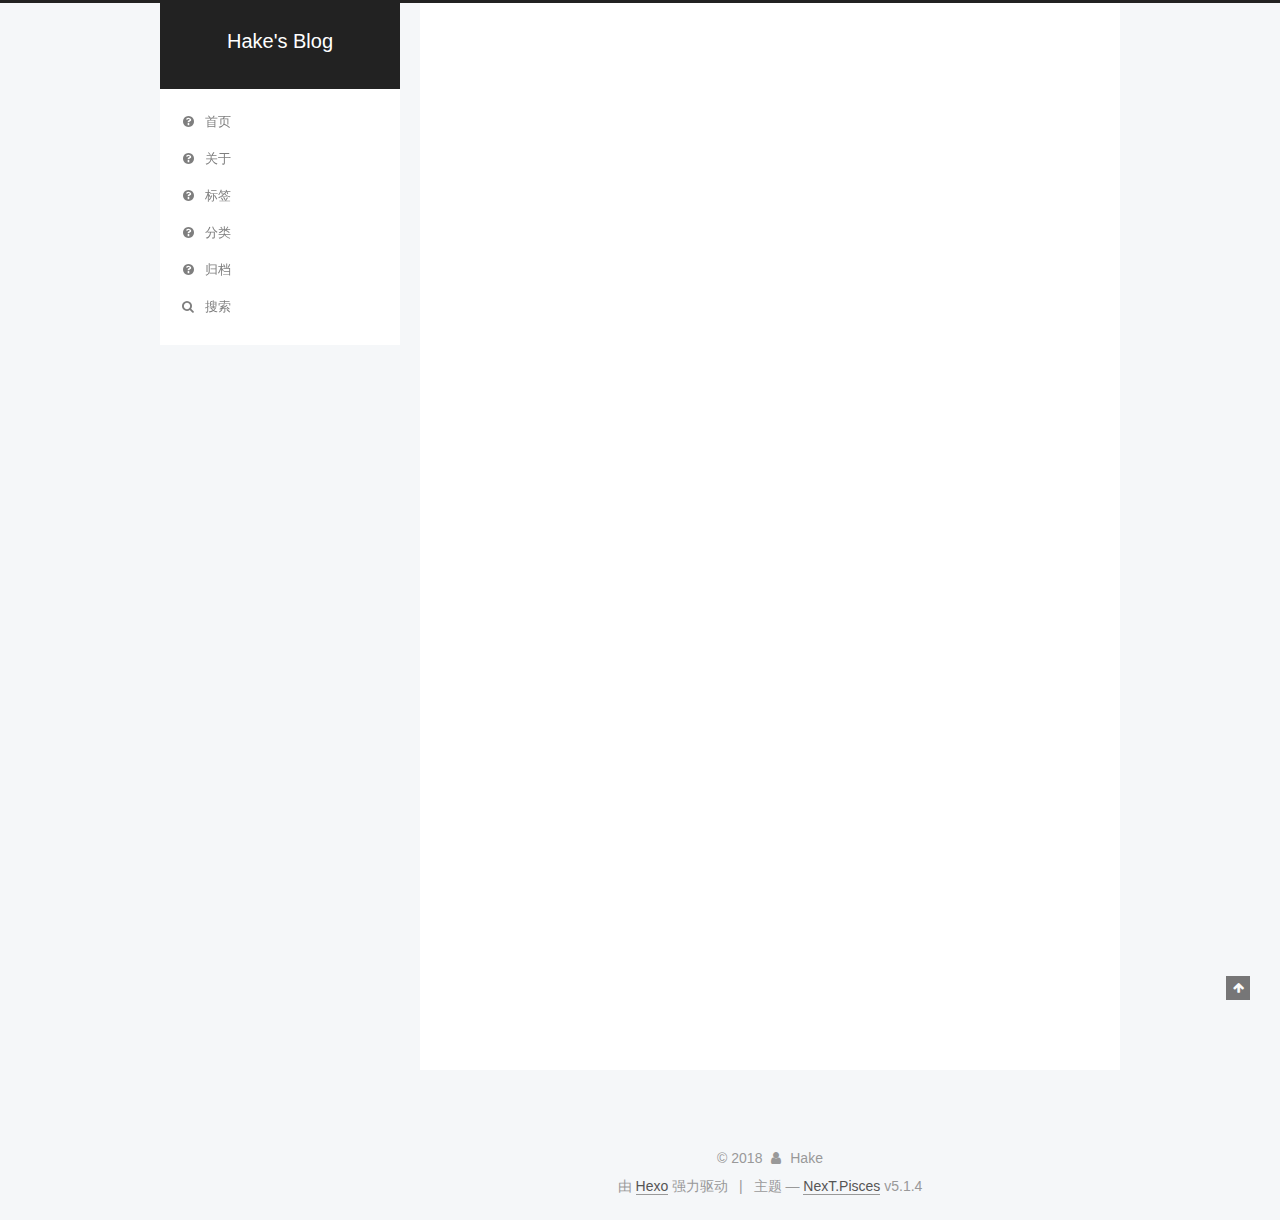
==== commit 763223c4: "Site updated: 2018-07-10 12:06:41" ====
--- a/index.html
+++ b/index.html
@@ -301,7 +301,7 @@
     <span hidden itemprop="author" itemscope itemtype="http://schema.org/Person">
       <meta itemprop="name" content="Hake">
       <meta itemprop="description" content="">
-      <meta itemprop="image" content="/images/avatar.gif">
+      <meta itemprop="image" content="/images/avatar.jpg">
     </span>
 
     <span hidden itemprop="publisher" itemscope itemtype="http://schema.org/Organization">
@@ -445,6 +445,10 @@
       <section class="site-overview-wrap sidebar-panel sidebar-panel-active">
         <div class="site-overview">
           <div class="site-author motion-element" itemprop="author" itemscope itemtype="http://schema.org/Person">
+            
+              <img class="site-author-image" itemprop="image"
+                src="/images/avatar.jpg"
+                alt="Hake" />
             
               <p class="site-author-name" itemprop="name">Hake</p>
               <p class="site-description motion-element" itemprop="description">For the dream,To the end</p>
--- a/css/main.css
+++ b/css/main.css
@@ -1823,7 +1823,7 @@
   width: 4px;
   height: 4px;
   border-radius: 50%;
-  background: #b4342f;
+  background: #32c8ab;
 }
 .links-of-blogroll {
   font-size: 13px;
